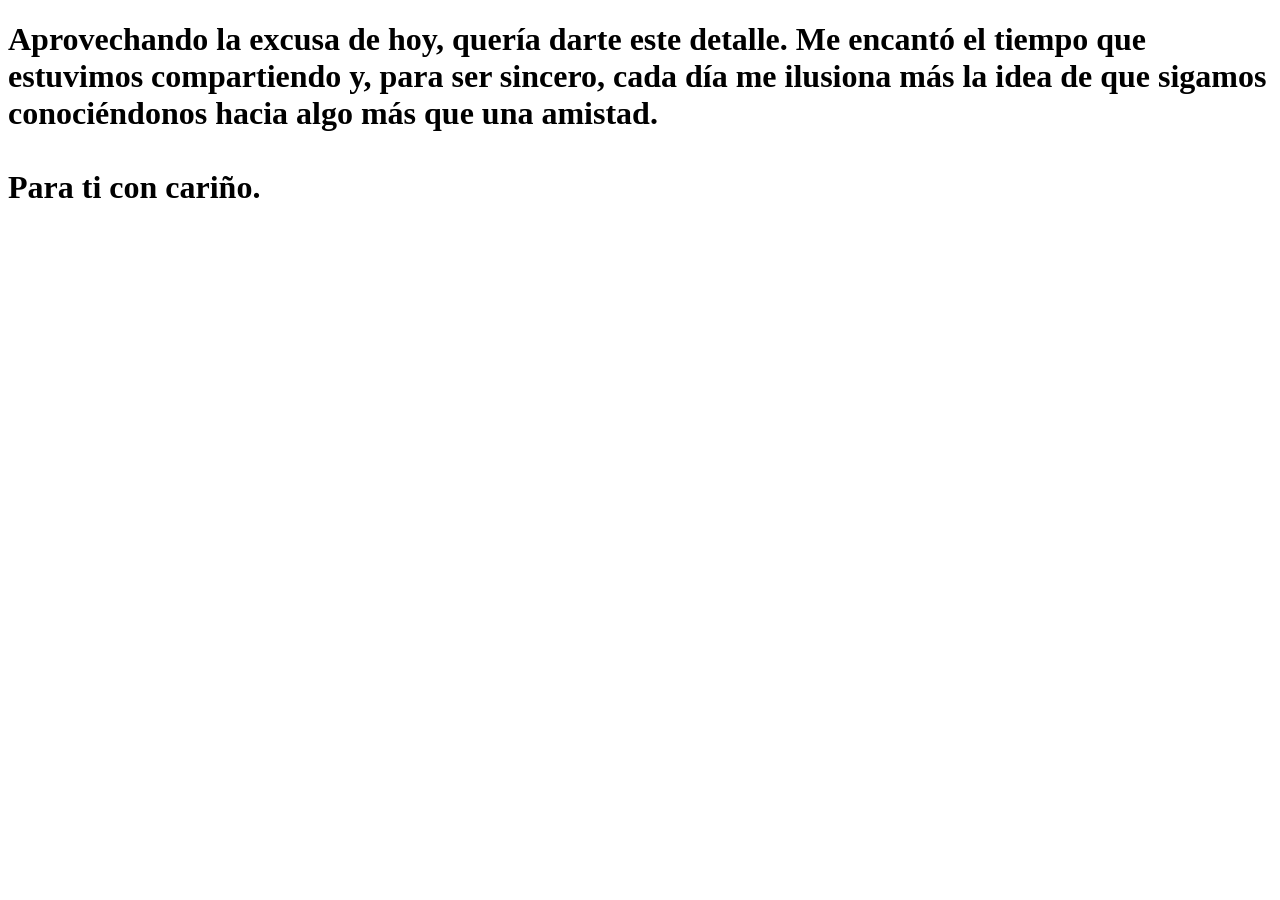
==== flower.html @ 273629bd "Add files via upload" ====
<!DOCTYPE html>
<html lang="es">
  <head>
    <meta charset="UTF-8" />
    <meta http-equiv="X-UA-Compatible" content="IE=edge" />
    <meta name="viewport" content="width=device-width, initial-scale=1.0" />
    <link rel="stylesheet" href="css/main.css" />
    <link rel="icon" href="img/flowers.png" type="image/x-icon" />
    <title>Flower</title>
  </head>
  <body class="container">
    <audio src="sound/Public - Make You Mine.mp3" autoplay></audio>
    <div id="lyrics">

    </div>
    <h1 class="titulo">Aprovechando la excusa de hoy, quería darte este detalle. Me encantó el tiempo que estuvimos  compartiendo y, para ser sincero, cada día me ilusiona más la idea de que sigamos conociéndonos hacia algo más que una amistad.<br> <br>
      Para ti con cariño.</h1>

    <div class="night"></div>
    <div class="flowers">
      <div class="flower flower--1">
        <div class="flower__leafs flower__leafs--1">
          <div class="flower__leaf flower__leaf--1"></div>
          <div class="flower__leaf flower__leaf--2"></div>
          <div class="flower__leaf flower__leaf--3"></div>
          <div class="flower__leaf flower__leaf--4"></div>
          <div class="flower__white-circle"></div>

          <div class="flower__light flower__light--1"></div>
          <div class="flower__light flower__light--2"></div>
          <div class="flower__light flower__light--3"></div>
          <div class="flower__light flower__light--4"></div>
          <div class="flower__light flower__light--5"></div>
          <div class="flower__light flower__light--6"></div>
          <div class="flower__light flower__light--7"></div>
          <div class="flower__light flower__light--8"></div>
        </div>
        <div class="flower__line">
          <div class="flower__line__leaf flower__line__leaf--1"></div>
          <div class="flower__line__leaf flower__line__leaf--2"></div>
          <div class="flower__line__leaf flower__line__leaf--3"></div>
          <div class="flower__line__leaf flower__line__leaf--4"></div>
          <div class="flower__line__leaf flower__line__leaf--5"></div>
          <div class="flower__line__leaf flower__line__leaf--6"></div>
        </div>
      </div>

      <div class="flower flower--2">
        <div class="flower__leafs flower__leafs--2">
          <div class="flower__leaf flower__leaf--1"></div>
          <div class="flower__leaf flower__leaf--2"></div>
          <div class="flower__leaf flower__leaf--3"></div>
          <div class="flower__leaf flower__leaf--4"></div>
          <div class="flower__white-circle"></div>

          <div class="flower__light flower__light--1"></div>
          <div class="flower__light flower__light--2"></div>
          <div class="flower__light flower__light--3"></div>
          <div class="flower__light flower__light--4"></div>
          <div class="flower__light flower__light--5"></div>
          <div class="flower__light flower__light--6"></div>
          <div class="flower__light flower__light--7"></div>
          <div class="flower__light flower__light--8"></div>
        </div>
        <div class="flower__line">
          <div class="flower__line__leaf flower__line__leaf--1"></div>
          <div class="flower__line__leaf flower__line__leaf--2"></div>
          <div class="flower__line__leaf flower__line__leaf--3"></div>
          <div class="flower__line__leaf flower__line__leaf--4"></div>
        </div>
      </div>

      <div class="flower flower--3">
        <div class="flower__leafs flower__leafs--3">
          <div class="flower__leaf flower__leaf--1"></div>
          <div class="flower__leaf flower__leaf--2"></div>
          <div class="flower__leaf flower__leaf--3"></div>
          <div class="flower__leaf flower__leaf--4"></div>
          <div class="flower__white-circle"></div>

          <div class="flower__light flower__light--1"></div>
          <div class="flower__light flower__light--2"></div>
          <div class="flower__light flower__light--3"></div>
          <div class="flower__light flower__light--4"></div>
          <div class="flower__light flower__light--5"></div>
          <div class="flower__light flower__light--6"></div>
          <div class="flower__light flower__light--7"></div>
          <div class="flower__light flower__light--8"></div>
        </div>
        <div class="flower__line">
          <div class="flower__line__leaf flower__line__leaf--1"></div>
          <div class="flower__line__leaf flower__line__leaf--2"></div>
          <div class="flower__line__leaf flower__line__leaf--3"></div>
          <div class="flower__line__leaf flower__line__leaf--4"></div>
        </div>
      </div>

      <div class="grow-ans" style="--d: 1.2s">
        <div class="flower__g-long">
          <div class="flower__g-long__top"></div>
          <div class="flower__g-long__bottom"></div>
        </div>
      </div>

      <div class="growing-grass">
        <div class="flower__grass flower__grass--1">
          <div class="flower__grass--top"></div>
          <div class="flower__grass--bottom"></div>
          <div class="flower__grass__leaf flower__grass__leaf--1"></div>
          <div class="flower__grass__leaf flower__grass__leaf--2"></div>
          <div class="flower__grass__leaf flower__grass__leaf--3"></div>
          <div class="flower__grass__leaf flower__grass__leaf--4"></div>
          <div class="flower__grass__leaf flower__grass__leaf--5"></div>
          <div class="flower__grass__leaf flower__grass__leaf--6"></div>
          <div class="flower__grass__leaf flower__grass__leaf--7"></div>
          <div class="flower__grass__leaf flower__grass__leaf--8"></div>
          <div class="flower__grass__overlay"></div>
        </div>
      </div>

      <div class="growing-grass">
        <div class="flower__grass flower__grass--2">
          <div class="flower__grass--top"></div>
          <div class="flower__grass--bottom"></div>
          <div class="flower__grass__leaf flower__grass__leaf--1"></div>
          <div class="flower__grass__leaf flower__grass__leaf--2"></div>
          <div class="flower__grass__leaf flower__grass__leaf--3"></div>
          <div class="flower__grass__leaf flower__grass__leaf--4"></div>
          <div class="flower__grass__leaf flower__grass__leaf--5"></div>
          <div class="flower__grass__leaf flower__grass__leaf--6"></div>
          <div class="flower__grass__leaf flower__grass__leaf--7"></div>
          <div class="flower__grass__leaf flower__grass__leaf--8"></div>
          <div class="flower__grass__overlay"></div>
        </div>
      </div>

      <div class="grow-ans" style="--d: 2.4s">
        <div class="flower__g-right flower__g-right--1">
          <div class="leaf"></div>
        </div>
      </div>

      <div class="grow-ans" style="--d: 2.8s">
        <div class="flower__g-right flower__g-right--2">
          <div class="leaf"></div>
        </div>
      </div>

      <div class="grow-ans" style="--d: 2.8s">
        <div class="flower__g-front">
          <div
            class="flower__g-front__leaf-wrapper flower__g-front__leaf-wrapper--1"
          >
            <div class="flower__g-front__leaf"></div>
          </div>
          <div
            class="flower__g-front__leaf-wrapper flower__g-front__leaf-wrapper--2"
          >
            <div class="flower__g-front__leaf"></div>
          </div>
          <div
            class="flower__g-front__leaf-wrapper flower__g-front__leaf-wrapper--3"
          >
            <div class="flower__g-front__leaf"></div>
          </div>
          <div
            class="flower__g-front__leaf-wrapper flower__g-front__leaf-wrapper--4"
          >
            <div class="flower__g-front__leaf"></div>
          </div>
          <div
            class="flower__g-front__leaf-wrapper flower__g-front__leaf-wrapper--5"
          >
            <div class="flower__g-front__leaf"></div>
          </div>
          <div
            class="flower__g-front__leaf-wrapper flower__g-front__leaf-wrapper--6"
          >
            <div class="flower__g-front__leaf"></div>
          </div>
          <div
            class="flower__g-front__leaf-wrapper flower__g-front__leaf-wrapper--7"
          >
            <div class="flower__g-front__leaf"></div>
          </div>
          <div
            class="flower__g-front__leaf-wrapper flower__g-front__leaf-wrapper--8"
          >
            <div class="flower__g-front__leaf"></div>
          </div>
          <div class="flower__g-front__line"></div>
        </div>
      </div>

      <div class="grow-ans" style="--d: 3.2s">
        <div class="flower__g-fr">
          <div class="leaf"></div>
          <div class="flower__g-fr__leaf flower__g-fr__leaf--1"></div>
          <div class="flower__g-fr__leaf flower__g-fr__leaf--2"></div>
          <div class="flower__g-fr__leaf flower__g-fr__leaf--3"></div>
          <div class="flower__g-fr__leaf flower__g-fr__leaf--4"></div>
          <div class="flower__g-fr__leaf flower__g-fr__leaf--5"></div>
          <div class="flower__g-fr__leaf flower__g-fr__leaf--6"></div>
          <div class="flower__g-fr__leaf flower__g-fr__leaf--7"></div>
          <div class="flower__g-fr__leaf flower__g-fr__leaf--8"></div>
        </div>
      </div>

      <div class="long-g long-g--0">
        <div class="grow-ans" style="--d: 3s">
          <div class="leaf leaf--0"></div>
        </div>
        <div class="grow-ans" style="--d: 2.2s">
          <div class="leaf leaf--1"></div>
        </div>
        <div class="grow-ans" style="--d: 3.4s">
          <div class="leaf leaf--2"></div>
        </div>
        <div class="grow-ans" style="--d: 3.6s">
          <div class="leaf leaf--3"></div>
        </div>
      </div>

      <div class="long-g long-g--1">
        <div class="grow-ans" style="--d: 3.6s">
          <div class="leaf leaf--0"></div>
        </div>
        <div class="grow-ans" style="--d: 3.8s">
          <div class="leaf leaf--1"></div>
        </div>
        <div class="grow-ans" style="--d: 4s">
          <div class="leaf leaf--2"></div>
        </div>
        <div class="grow-ans" style="--d: 4.2s">
          <div class="leaf leaf--3"></div>
        </div>
      </div>

      <div class="long-g long-g--2">
        <div class="grow-ans" style="--d: 4s">
          <div class="leaf leaf--0"></div>
        </div>
        <div class="grow-ans" style="--d: 4.2s">
          <div class="leaf leaf--1"></div>
        </div>
        <div class="grow-ans" style="--d: 4.4s">
          <div class="leaf leaf--2"></div>
        </div>
        <div class="grow-ans" style="--d: 4.6s">
          <div class="leaf leaf--3"></div>
        </div>
      </div>

      <div class="long-g long-g--3">
        <div class="grow-ans" style="--d: 4s">
          <div class="leaf leaf--0"></div>
        </div>
        <div class="grow-ans" style="--d: 4.2s">
          <div class="leaf leaf--1"></div>
        </div>
        <div class="grow-ans" style="--d: 3s">
          <div class="leaf leaf--2"></div>
        </div>
        <div class="grow-ans" style="--d: 3.6s">
          <div class="leaf leaf--3"></div>
        </div>
      </div>

      <div class="long-g long-g--4">
        <div class="grow-ans" style="--d: 4s">
          <div class="leaf leaf--0"></div>
        </div>
        <div class="grow-ans" style="--d: 4.2s">
          <div class="leaf leaf--1"></div>
        </div>
        <div class="grow-ans" style="--d: 3s">
          <div class="leaf leaf--2"></div>
        </div>
        <div class="grow-ans" style="--d: 3.6s">
          <div class="leaf leaf--3"></div>
        </div>
      </div>

      <div class="long-g long-g--5">
        <div class="grow-ans" style="--d: 4s">
          <div class="leaf leaf--0"></div>
        </div>
        <div class="grow-ans" style="--d: 4.2s">
          <div class="leaf leaf--1"></div>
        </div>
        <div class="grow-ans" style="--d: 3s">
          <div class="leaf leaf--2"></div>
        </div>
        <div class="grow-ans" style="--d: 3.6s">
          <div class="leaf leaf--3"></div>
        </div>
      </div>

      <div class="long-g long-g--6">
        <div class="grow-ans" style="--d: 4.2s">
          <div class="leaf leaf--0"></div>
        </div>
        <div class="grow-ans" style="--d: 4.4s">
          <div class="leaf leaf--1"></div>
        </div>
        <div class="grow-ans" style="--d: 4.6s">
          <div class="leaf leaf--2"></div>
        </div>
        <div class="grow-ans" style="--d: 4.8s">
          <div class="leaf leaf--3"></div>
        </div>
      </div>

      <div class="long-g long-g--7">
        <div class="grow-ans" style="--d: 3s">
          <div class="leaf leaf--0"></div>
        </div>
        <div class="grow-ans" style="--d: 3.2s">
          <div class="leaf leaf--1"></div>
        </div>
        <div class="grow-ans" style="--d: 3.5s">
          <div class="leaf leaf--2"></div>
        </div>
        <div class="grow-ans" style="--d: 3.6s">
          <div class="leaf leaf--3"></div>
        </div>
      </div>
    </div>
    <script src="anim.js"></script>
    <script src="main.js"></script>
  </body>
</html>
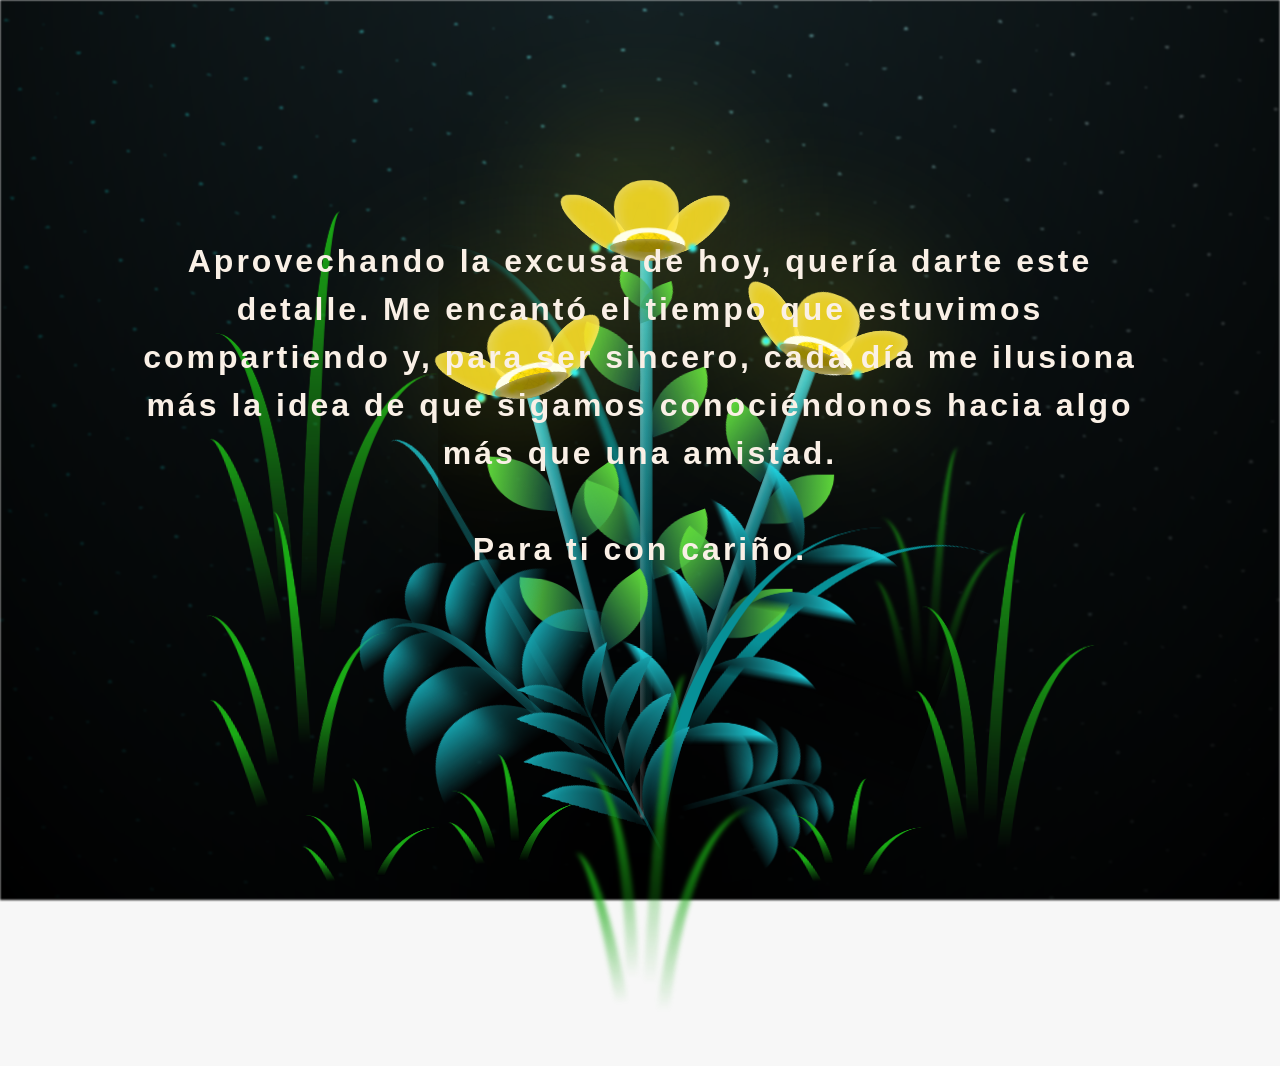
==== commit ae116da8: "Add files via upload" ====
--- a/flower.html
+++ b/flower.html
@@ -9,7 +9,7 @@
     <title>Flower</title>
   </head>
   <body class="container">
-    <audio src="sound/Public - Make You Mine.mp3" autoplay></audio>
+    <audio src="sound/Song.mp3" autoplay></audio>
     <div id="lyrics">
 
     </div>
--- a/css/main.css
+++ b/css/main.css
@@ -0,0 +1,1665 @@
+*,
+*::after,
+*::before {
+  padding: 0;
+  margin: 0;
+  box-sizing: border-box;
+}
+
+:root {
+  --dark-color: #000;
+}
+
+body {
+  display: flex;
+  align-items: flex-end;
+  justify-content: center;
+  min-height: 100vh;
+  background-color: var(--dark-color);
+  overflow: hidden;
+  perspective: 1000px;
+}
+
+#lyrics {
+  font-size: 28px;
+  font-family: "Franklin Gothic Medium", "Arial Narrow", Arial, sans-serif;
+  color: rgb(144, 20, 20);
+  position: absolute;
+  margin-bottom: 20%;
+  z-index: 1;
+  font-weight: bold;
+  letter-spacing: 4px;
+}
+@media only screen and (max-width: 600px) {
+  /* Estilos específicos para dispositivos con un ancho máximo de 600px */
+  #lyrics {
+      font-size: 14px; /* Reduce el tamaño del texto para dispositivos más pequeños */
+      margin-bottom: 530px;
+      letter-spacing: 3px;
+  }
+
+}
+.titulo {
+  position: absolute;
+  top: 45%;
+  left: 50%;
+  transform: translate(-50%, -50%);
+  z-index: 100;
+
+  width: 80%;
+  font-family: "Arial Narrow", Arial, sans-serif;
+  color: #FAF0E6;
+  font-weight: bold;
+  letter-spacing: 3px;
+  text-align: center;
+
+  opacity: 0;
+  animation: fadeIn 3s ease-in-out forwards;
+}
+@keyframes fadeIn {
+  from {
+    opacity: 0;
+  }
+  to {
+    opacity: 1;
+  }
+}
+
+.night {
+  z-index: -1;
+  position: absolute;
+  left: 50%;
+  top: 0;
+  transform: translateX(-50%);
+  width: 100%;
+  height: 100%;
+  filter: blur(0.1vmin);
+  background-image: radial-gradient(
+      ellipse at top,
+      transparent 0%,
+      var(--dark-color)
+    ),
+    radial-gradient(
+      ellipse at bottom,
+      var(--dark-color),
+      rgba(145, 233, 255, 0.2)
+    ),
+    repeating-linear-gradient(
+      220deg,
+      rgb(0, 0, 0) 0px,
+      rgb(0, 0, 0) 19px,
+      transparent 19px,
+      transparent 22px
+    ),
+    repeating-linear-gradient(
+      189deg,
+      rgb(0, 0, 0) 0px,
+      rgb(0, 0, 0) 19px,
+      transparent 19px,
+      transparent 22px
+    ),
+    repeating-linear-gradient(
+      148deg,
+      rgb(0, 0, 0) 0px,
+      rgb(0, 0, 0) 19px,
+      transparent 19px,
+      transparent 22px
+    ),
+    linear-gradient(90deg, rgb(0, 255, 250), rgb(240, 240, 240));
+}
+
+.flowers {
+  position: relative;
+  transform: scale(0.9);
+  /*margin-bottom: 100px;
+  */
+}
+
+@media only screen and (max-width: 600px) {
+  /* Estilos específicos para dispositivos con un ancho máximo de 600px */
+.flowers {
+      font-size: 14px;
+      margin-bottom: 35%;
+      letter-spacing: 3px;
+      transform: scale(1.0);
+}
+
+}
+
+.flower {
+  position: absolute;
+  bottom: 10vmin;
+  transform-origin: bottom center;
+  z-index: 10;
+  --fl-speed: 0.8s;
+}
+.flower--1 {
+  -webkit-animation: moving-flower-1 4s linear infinite;
+  animation: moving-flower-1 4s linear infinite;
+}
+.flower--1 .flower__line {
+  height: 70vmin;
+  -webkit-animation-delay: 0.3s;
+  animation-delay: 0.3s;
+}
+.flower--1 .flower__line__leaf--1 {
+  -webkit-animation: blooming-leaf-right var(--fl-speed) 1.6s backwards;
+  animation: blooming-leaf-right var(--fl-speed) 1.6s backwards;
+}
+.flower--1 .flower__line__leaf--2 {
+  -webkit-animation: blooming-leaf-right var(--fl-speed) 1.4s backwards;
+  animation: blooming-leaf-right var(--fl-speed) 1.4s backwards;
+}
+.flower--1 .flower__line__leaf--3 {
+  -webkit-animation: blooming-leaf-left var(--fl-speed) 1.2s backwards;
+  animation: blooming-leaf-left var(--fl-speed) 1.2s backwards;
+}
+.flower--1 .flower__line__leaf--4 {
+  -webkit-animation: blooming-leaf-left var(--fl-speed) 1s backwards;
+  animation: blooming-leaf-left var(--fl-speed) 1s backwards;
+}
+.flower--1 .flower__line__leaf--5 {
+  -webkit-animation: blooming-leaf-right var(--fl-speed) 1.8s backwards;
+  animation: blooming-leaf-right var(--fl-speed) 1.8s backwards;
+}
+.flower--1 .flower__line__leaf--6 {
+  -webkit-animation: blooming-leaf-left var(--fl-speed) 2s backwards;
+  animation: blooming-leaf-left var(--fl-speed) 2s backwards;
+}
+.flower--2 {
+  left: 50%;
+  transform: rotate(20deg);
+  -webkit-animation: moving-flower-2 4s linear infinite;
+  animation: moving-flower-2 4s linear infinite;
+}
+.flower--2 .flower__line {
+  height: 60vmin;
+  -webkit-animation-delay: 0.6s;
+  animation-delay: 0.6s;
+}
+.flower--2 .flower__line__leaf--1 {
+  -webkit-animation: blooming-leaf-right var(--fl-speed) 1.9s backwards;
+  animation: blooming-leaf-right var(--fl-speed) 1.9s backwards;
+}
+.flower--2 .flower__line__leaf--2 {
+  -webkit-animation: blooming-leaf-right var(--fl-speed) 1.7s backwards;
+  animation: blooming-leaf-right var(--fl-speed) 1.7s backwards;
+}
+.flower--2 .flower__line__leaf--3 {
+  -webkit-animation: blooming-leaf-left var(--fl-speed) 1.5s backwards;
+  animation: blooming-leaf-left var(--fl-speed) 1.5s backwards;
+}
+.flower--2 .flower__line__leaf--4 {
+  -webkit-animation: blooming-leaf-left var(--fl-speed) 1.3s backwards;
+  animation: blooming-leaf-left var(--fl-speed) 1.3s backwards;
+}
+.flower--3 {
+  left: 50%;
+  transform: rotate(-15deg);
+  -webkit-animation: moving-flower-3 4s linear infinite;
+  animation: moving-flower-3 4s linear infinite;
+}
+.flower--3 .flower__line {
+  -webkit-animation-delay: 0.9s;
+  animation-delay: 0.9s;
+}
+.flower--3 .flower__line__leaf--1 {
+  -webkit-animation: blooming-leaf-right var(--fl-speed) 2.5s backwards;
+  animation: blooming-leaf-right var(--fl-speed) 2.5s backwards;
+}
+.flower--3 .flower__line__leaf--2 {
+  -webkit-animation: blooming-leaf-right var(--fl-speed) 2.3s backwards;
+  animation: blooming-leaf-right var(--fl-speed) 2.3s backwards;
+}
+.flower--3 .flower__line__leaf--3 {
+  -webkit-animation: blooming-leaf-left var(--fl-speed) 2.1s backwards;
+  animation: blooming-leaf-left var(--fl-speed) 2.1s backwards;
+}
+.flower--3 .flower__line__leaf--4 {
+  -webkit-animation: blooming-leaf-left var(--fl-speed) 1.9s backwards;
+  animation: blooming-leaf-left var(--fl-speed) 1.9s backwards;
+}
+.flower__leafs {
+  position: relative;
+  -webkit-animation: blooming-flower 2s backwards;
+  animation: blooming-flower 2s backwards;
+}
+.flower__leafs--1 {
+  -webkit-animation-delay: 1.1s;
+  animation-delay: 1.1s;
+}
+.flower__leafs--2 {
+  -webkit-animation-delay: 1.4s;
+  animation-delay: 1.4s;
+}
+.flower__leafs--3 {
+  -webkit-animation-delay: 1.7s;
+  animation-delay: 1.7s;
+}
+.flower__leafs::after {
+  content: "";
+  position: absolute;
+  left: 0;
+  top: 0;
+  transform: translate(-50%, -100%);
+  width: 8vmin;
+  height: 8vmin;
+  background-color: #f9fd25;
+  /* background-color: #fd2525; */
+  filter: blur(10vmin);
+}
+.flower__leaf {
+  position: absolute;
+  bottom: 0;
+  left: 50%;
+  width: 8vmin;
+  height: 11vmin;
+  border-radius: 51% 49% 47% 53%/44% 45% 55% 69%;
+  background-color: #253bfd;
+  background-color: #fddd25;
+  transform-origin: bottom center;
+  opacity: 0.9;
+  box-shadow: inset 0 0 2vmin rgba(255, 255, 255, 0.5);
+}
+.flower__leaf--1 {
+  transform: translate(-10%, 1%) rotateY(40deg) rotateX(-50deg);
+}
+.flower__leaf--2 {
+  transform: translate(-50%, -4%) rotateX(40deg);
+}
+.flower__leaf--3 {
+  transform: translate(-90%, 0%) rotateY(45deg) rotateX(50deg);
+}
+.flower__leaf--4 {
+  width: 8vmin;
+  height: 8vmin;
+  transform-origin: bottom left;
+  border-radius: 4vmin 10vmin 4vmin 4vmin;
+  transform: translate(0%, 18%) rotateX(70deg) rotate(-43deg);
+  background-color: #7c6901;
+  z-index: 1;
+  opacity: 0.8;
+}
+.flower__white-circle {
+  position: absolute;
+  left: -3.5vmin;
+  top: -3vmin;
+  width: 9vmin;
+  height: 4vmin;
+  border-radius: 50%;
+  background-color: #fff;
+}
+.flower__white-circle::after {
+  content: "";
+  position: absolute;
+  left: 50%;
+  top: 45%;
+  transform: translate(-50%, -50%);
+  width: 60%;
+  height: 60%;
+  border-radius: inherit;
+  background-image: repeating-linear-gradient(
+      135deg,
+      rgba(0, 0, 0, 0.03) 0px,
+      rgba(0, 0, 0, 0.03) 1px,
+      transparent 1px,
+      transparent 12px
+    ),
+    repeating-linear-gradient(
+      45deg,
+      rgba(0, 0, 0, 0.03) 0px,
+      rgba(0, 0, 0, 0.03) 1px,
+      transparent 1px,
+      transparent 12px
+    ),
+    repeating-linear-gradient(
+      67.5deg,
+      rgba(0, 0, 0, 0.03) 0px,
+      rgba(0, 0, 0, 0.03) 1px,
+      transparent 1px,
+      transparent 12px
+    ),
+    repeating-linear-gradient(
+      135deg,
+      rgba(0, 0, 0, 0.03) 0px,
+      rgba(0, 0, 0, 0.03) 1px,
+      transparent 1px,
+      transparent 12px
+    ),
+    repeating-linear-gradient(
+      45deg,
+      rgba(0, 0, 0, 0.03) 0px,
+      rgba(0, 0, 0, 0.03) 1px,
+      transparent 1px,
+      transparent 12px
+    ),
+    repeating-linear-gradient(
+      112.5deg,
+      rgba(0, 0, 0, 0.03) 0px,
+      rgba(0, 0, 0, 0.03) 1px,
+      transparent 1px,
+      transparent 12px
+    ),
+    repeating-linear-gradient(
+      112.5deg,
+      rgba(0, 0, 0, 0.03) 0px,
+      rgba(0, 0, 0, 0.03) 1px,
+      transparent 1px,
+      transparent 12px
+    ),
+    repeating-linear-gradient(
+      45deg,
+      rgba(0, 0, 0, 0.03) 0px,
+      rgba(0, 0, 0, 0.03) 1px,
+      transparent 1px,
+      transparent 12px
+    ),
+    repeating-linear-gradient(
+      22.5deg,
+      rgba(0, 0, 0, 0.03) 0px,
+      rgba(0, 0, 0, 0.03) 1px,
+      transparent 1px,
+      transparent 12px
+    ),
+    repeating-linear-gradient(
+      45deg,
+      rgba(0, 0, 0, 0.03) 0px,
+      rgba(0, 0, 0, 0.03) 1px,
+      transparent 1px,
+      transparent 12px
+    ),
+    repeating-linear-gradient(
+      22.5deg,
+      rgba(0, 0, 0, 0.03) 0px,
+      rgba(0, 0, 0, 0.03) 1px,
+      transparent 1px,
+      transparent 12px
+    ),
+    repeating-linear-gradient(
+      135deg,
+      rgba(0, 0, 0, 0.03) 0px,
+      rgba(0, 0, 0, 0.03) 1px,
+      transparent 1px,
+      transparent 12px
+    ),
+    repeating-linear-gradient(
+      157.5deg,
+      rgba(0, 0, 0, 0.03) 0px,
+      rgba(0, 0, 0, 0.03) 1px,
+      transparent 1px,
+      transparent 12px
+    ),
+    repeating-linear-gradient(
+      67.5deg,
+      rgba(0, 0, 0, 0.03) 0px,
+      rgba(0, 0, 0, 0.03) 1px,
+      transparent 1px,
+      transparent 12px
+    ),
+    repeating-linear-gradient(
+      67.5deg,
+      rgba(0, 0, 0, 0.03) 0px,
+      rgba(0, 0, 0, 0.03) 1px,
+      transparent 1px,
+      transparent 12px
+    ),
+    linear-gradient(90deg, rgb(255, 235, 18), rgb(255, 206, 0));
+}
+.flower__line {
+  height: 55vmin;
+  width: 1.5vmin;
+  background-image: linear-gradient(
+      to left,
+      rgba(0, 0, 0, 0.2),
+      transparent,
+      rgba(255, 255, 255, 0.2)
+    ),
+    linear-gradient(to top, transparent 10%, #14757a, #39c6d6);
+  box-shadow: inset 0 0 2px rgba(0, 0, 0, 0.5);
+  -webkit-animation: grow-flower-tree 4s backwards;
+  animation: grow-flower-tree 4s backwards;
+}
+.flower__line__leaf {
+  --w: 7vmin;
+  --h: calc(var(--w) + 2vmin);
+  position: absolute;
+  top: 20%;
+  left: 90%;
+  width: var(--w);
+  height: var(--h);
+  border-top-right-radius: var(--h);
+  border-bottom-left-radius: var(--h);
+  background-image: linear-gradient(to top, rgba(20, 117, 122, 0.4), #5ed639);
+}
+.flower__line__leaf--1 {
+  transform: rotate(70deg) rotateY(30deg);
+}
+.flower__line__leaf--2 {
+  top: 45%;
+  transform: rotate(70deg) rotateY(30deg);
+}
+.flower__line__leaf--3,
+.flower__line__leaf--4,
+.flower__line__leaf--6 {
+  border-top-right-radius: 0;
+  border-bottom-left-radius: 0;
+  border-top-left-radius: var(--h);
+  border-bottom-right-radius: var(--h);
+  left: -460%;
+  top: 12%;
+  transform: rotate(-70deg) rotateY(30deg);
+}
+.flower__line__leaf--4 {
+  top: 40%;
+}
+.flower__line__leaf--5 {
+  top: 0;
+  transform-origin: left;
+  transform: rotate(70deg) rotateY(30deg) scale(0.6);
+}
+.flower__line__leaf--6 {
+  top: -2%;
+  left: -450%;
+  transform-origin: right;
+  transform: rotate(-70deg) rotateY(30deg) scale(0.6);
+}
+.flower__light {
+  position: absolute;
+  bottom: 0vmin;
+  width: 1vmin;
+  height: 1vmin;
+  background-color: rgb(255, 251, 0);
+  border-radius: 50%;
+  filter: blur(0.2vmin);
+  -webkit-animation: light-ans 4s linear infinite backwards;
+  animation: light-ans 4s linear infinite backwards;
+}
+.flower__light:nth-child(odd) {
+  background-color: #23f0ff;
+}
+.flower__light--1 {
+  left: -2vmin;
+  -webkit-animation-delay: 1s;
+  animation-delay: 1s;
+}
+.flower__light--2 {
+  left: 3vmin;
+  -webkit-animation-delay: 0.5s;
+  animation-delay: 0.5s;
+}
+.flower__light--3 {
+  left: -6vmin;
+  -webkit-animation-delay: 0.3s;
+  animation-delay: 0.3s;
+}
+.flower__light--4 {
+  left: 6vmin;
+  -webkit-animation-delay: 0.9s;
+  animation-delay: 0.9s;
+}
+.flower__light--5 {
+  left: -1vmin;
+  -webkit-animation-delay: 1.5s;
+  animation-delay: 1.5s;
+}
+.flower__light--6 {
+  left: -4vmin;
+  -webkit-animation-delay: 3s;
+  animation-delay: 3s;
+}
+.flower__light--7 {
+  left: 3vmin;
+  -webkit-animation-delay: 2s;
+  animation-delay: 2s;
+}
+.flower__light--8 {
+  left: -6vmin;
+  -webkit-animation-delay: 3.5s;
+  animation-delay: 3.5s;
+}
+.flower__grass {
+  --c: #159faa;
+  --line-w: 1.5vmin;
+  position: absolute;
+  bottom: 12vmin;
+  left: -7vmin;
+  display: flex;
+  flex-direction: column;
+  align-items: flex-end;
+  z-index: 20;
+  transform-origin: bottom center;
+  transform: rotate(-48deg) rotateY(40deg);
+}
+.flower__grass--1 {
+  -webkit-animation: moving-grass 2s linear infinite;
+  animation: moving-grass 2s linear infinite;
+}
+.flower__grass--2 {
+  left: 2vmin;
+  bottom: 10vmin;
+  transform: scale(0.5) rotate(75deg) rotateX(10deg) rotateY(-200deg);
+  opacity: 0.8;
+  z-index: 0;
+  -webkit-animation: moving-grass--2 1.5s linear infinite;
+  animation: moving-grass--2 1.5s linear infinite;
+}
+.flower__grass--top {
+  width: 7vmin;
+  height: 10vmin;
+  border-top-right-radius: 100%;
+  border-right: var(--line-w) solid var(--c);
+  transform-origin: bottom center;
+  transform: rotate(-2deg);
+}
+.flower__grass--bottom {
+  margin-top: -2px;
+  width: var(--line-w);
+  height: 25vmin;
+  background-image: linear-gradient(to top, transparent, var(--c));
+}
+.flower__grass__leaf {
+  --size: 10vmin;
+  position: absolute;
+  width: calc(var(--size) * 2.1);
+  height: var(--size);
+  border-top-left-radius: var(--size);
+  border-top-right-radius: var(--size);
+  background-image: linear-gradient(
+    to top,
+    transparent,
+    transparent 30%,
+    var(--c)
+  );
+  z-index: 100;
+}
+.flower__grass__leaf--1 {
+  top: -6%;
+  left: 30%;
+  --size: 6vmin;
+  transform: rotate(-20deg);
+  -webkit-animation: growing-grass-ans--1 2s 2.6s backwards;
+  animation: growing-grass-ans--1 2s 2.6s backwards;
+}
+@-webkit-keyframes growing-grass-ans--1 {
+  0% {
+    transform-origin: bottom left;
+    transform: rotate(-20deg) scale(0);
+  }
+}
+@keyframes growing-grass-ans--1 {
+  0% {
+    transform-origin: bottom left;
+    transform: rotate(-20deg) scale(0);
+  }
+}
+.flower__grass__leaf--2 {
+  top: -5%;
+  left: -110%;
+  --size: 6vmin;
+  transform: rotate(10deg);
+  -webkit-animation: growing-grass-ans--2 2s 2.4s linear backwards;
+  animation: growing-grass-ans--2 2s 2.4s linear backwards;
+}
+@-webkit-keyframes growing-grass-ans--2 {
+  0% {
+    transform-origin: bottom right;
+    transform: rotate(10deg) scale(0);
+  }
+}
+@keyframes growing-grass-ans--2 {
+  0% {
+    transform-origin: bottom right;
+    transform: rotate(10deg) scale(0);
+  }
+}
+.flower__grass__leaf--3 {
+  top: 5%;
+  left: 60%;
+  --size: 8vmin;
+  transform: rotate(-18deg) rotateX(-20deg);
+  -webkit-animation: growing-grass-ans--3 2s 2.2s linear backwards;
+  animation: growing-grass-ans--3 2s 2.2s linear backwards;
+}
+@-webkit-keyframes growing-grass-ans--3 {
+  0% {
+    transform-origin: bottom left;
+    transform: rotate(-18deg) rotateX(-20deg) scale(0);
+  }
+}
+@keyframes growing-grass-ans--3 {
+  0% {
+    transform-origin: bottom left;
+    transform: rotate(-18deg) rotateX(-20deg) scale(0);
+  }
+}
+.flower__grass__leaf--4 {
+  top: 6%;
+  left: -135%;
+  --size: 8vmin;
+  transform: rotate(2deg);
+  -webkit-animation: growing-grass-ans--4 2s 2s linear backwards;
+  animation: growing-grass-ans--4 2s 2s linear backwards;
+}
+@-webkit-keyframes growing-grass-ans--4 {
+  0% {
+    transform-origin: bottom right;
+    transform: rotate(2deg) scale(0);
+  }
+}
+@keyframes growing-grass-ans--4 {
+  0% {
+    transform-origin: bottom right;
+    transform: rotate(2deg) scale(0);
+  }
+}
+.flower__grass__leaf--5 {
+  top: 20%;
+  left: 60%;
+  --size: 10vmin;
+  transform: rotate(-24deg) rotateX(-20deg);
+  -webkit-animation: growing-grass-ans--5 2s 1.8s linear backwards;
+  animation: growing-grass-ans--5 2s 1.8s linear backwards;
+}
+@-webkit-keyframes growing-grass-ans--5 {
+  0% {
+    transform-origin: bottom left;
+    transform: rotate(-24deg) rotateX(-20deg) scale(0);
+  }
+}
+@keyframes growing-grass-ans--5 {
+  0% {
+    transform-origin: bottom left;
+    transform: rotate(-24deg) rotateX(-20deg) scale(0);
+  }
+}
+.flower__grass__leaf--6 {
+  top: 22%;
+  left: -180%;
+  --size: 10vmin;
+  transform: rotate(10deg);
+  -webkit-animation: growing-grass-ans--6 2s 1.6s linear backwards;
+  animation: growing-grass-ans--6 2s 1.6s linear backwards;
+}
+@-webkit-keyframes growing-grass-ans--6 {
+  0% {
+    transform-origin: bottom right;
+    transform: rotate(10deg) scale(0);
+  }
+}
+@keyframes growing-grass-ans--6 {
+  0% {
+    transform-origin: bottom right;
+    transform: rotate(10deg) scale(0);
+  }
+}
+.flower__grass__leaf--7 {
+  top: 39%;
+  left: 70%;
+  --size: 10vmin;
+  transform: rotate(-10deg);
+  -webkit-animation: growing-grass-ans--7 2s 1.4s linear backwards;
+  animation: growing-grass-ans--7 2s 1.4s linear backwards;
+}
+@-webkit-keyframes growing-grass-ans--7 {
+  0% {
+    transform-origin: bottom left;
+    transform: rotate(-10deg) scale(0);
+  }
+}
+@keyframes growing-grass-ans--7 {
+  0% {
+    transform-origin: bottom left;
+    transform: rotate(-10deg) scale(0);
+  }
+}
+.flower__grass__leaf--8 {
+  top: 40%;
+  left: -215%;
+  --size: 11vmin;
+  transform: rotate(10deg);
+  -webkit-animation: growing-grass-ans--8 2s 1.2s linear backwards;
+  animation: growing-grass-ans--8 2s 1.2s linear backwards;
+}
+@-webkit-keyframes growing-grass-ans--8 {
+  0% {
+    transform-origin: bottom right;
+    transform: rotate(10deg) scale(0);
+  }
+}
+@keyframes growing-grass-ans--8 {
+  0% {
+    transform-origin: bottom right;
+    transform: rotate(10deg) scale(0);
+  }
+}
+.flower__grass__overlay {
+  position: absolute;
+  top: -10%;
+  right: 0%;
+  width: 100%;
+  height: 100%;
+  background-color: rgba(0, 0, 0, 0.6);
+  filter: blur(1.5vmin);
+  z-index: 100;
+}
+.flower__g-long {
+  --w: 2vmin;
+  --h: 6vmin;
+  --c: #159faa;
+  position: absolute;
+  bottom: 10vmin;
+  left: -3vmin;
+  transform-origin: bottom center;
+  transform: rotate(-30deg) rotateY(-20deg);
+  display: flex;
+  flex-direction: column;
+  align-items: flex-end;
+  -webkit-animation: flower-g-long-ans 3s linear infinite;
+  animation: flower-g-long-ans 3s linear infinite;
+}
+@-webkit-keyframes flower-g-long-ans {
+  0%,
+  100% {
+    transform: rotate(-30deg) rotateY(-20deg);
+  }
+  50% {
+    transform: rotate(-32deg) rotateY(-20deg);
+  }
+}
+@keyframes flower-g-long-ans {
+  0%,
+  100% {
+    transform: rotate(-30deg) rotateY(-20deg);
+  }
+  50% {
+    transform: rotate(-32deg) rotateY(-20deg);
+  }
+}
+.flower__g-long__top {
+  top: calc(var(--h) * -1);
+  width: calc(var(--w) + 1vmin);
+  height: var(--h);
+  border-top-right-radius: 100%;
+  border-right: 0.7vmin solid var(--c);
+  transform: translate(-0.7vmin, 1vmin);
+}
+.flower__g-long__bottom {
+  width: var(--w);
+  height: 50vmin;
+  transform-origin: bottom center;
+  background-image: linear-gradient(to top, transparent 30%, var(--c));
+  box-shadow: inset 0 0 2px rgba(0, 0, 0, 0.5);
+  -webkit-clip-path: polygon(35% 0, 65% 1%, 100% 100%, 0% 100%);
+  clip-path: polygon(35% 0, 65% 1%, 100% 100%, 0% 100%);
+}
+.flower__g-right {
+  position: absolute;
+  bottom: 6vmin;
+  left: -2vmin;
+  transform-origin: bottom left;
+  transform: rotate(20deg);
+}
+.flower__g-right .leaf {
+  width: 30vmin;
+  height: 50vmin;
+  border-top-left-radius: 100%;
+  border-left: 2vmin solid #079097;
+  background-image: linear-gradient(
+    to bottom,
+    transparent,
+    var(--dark-color) 60%
+  );
+  -webkit-mask-image: linear-gradient(to top, transparent 30%, #079097 60%);
+}
+.flower__g-right--1 {
+  -webkit-animation: flower-g-right-ans 2.5s linear infinite;
+  animation: flower-g-right-ans 2.5s linear infinite;
+}
+.flower__g-right--2 {
+  left: 5vmin;
+  transform: rotateY(-180deg);
+  -webkit-animation: flower-g-right-ans--2 3s linear infinite;
+  animation: flower-g-right-ans--2 3s linear infinite;
+}
+.flower__g-right--2 .leaf {
+  height: 75vmin;
+  filter: blur(0.3vmin);
+  opacity: 0.8;
+}
+@-webkit-keyframes flower-g-right-ans {
+  0%,
+  100% {
+    transform: rotate(20deg);
+  }
+  50% {
+    transform: rotate(24deg) rotateX(-20deg);
+  }
+}
+@keyframes flower-g-right-ans {
+  0%,
+  100% {
+    transform: rotate(20deg);
+  }
+  50% {
+    transform: rotate(24deg) rotateX(-20deg);
+  }
+}
+@-webkit-keyframes flower-g-right-ans--2 {
+  0%,
+  100% {
+    transform: rotateY(-180deg) rotate(0deg) rotateX(-20deg);
+  }
+  50% {
+    transform: rotateY(-180deg) rotate(6deg) rotateX(-20deg);
+  }
+}
+@keyframes flower-g-right-ans--2 {
+  0%,
+  100% {
+    transform: rotateY(-180deg) rotate(0deg) rotateX(-20deg);
+  }
+  50% {
+    transform: rotateY(-180deg) rotate(6deg) rotateX(-20deg);
+  }
+}
+.flower__g-front {
+  position: absolute;
+  bottom: 6vmin;
+  left: 2.5vmin;
+  z-index: 100;
+  transform-origin: bottom center;
+  transform: rotate(-28deg) rotateY(30deg) scale(1.04);
+  -webkit-animation: flower__g-front-ans 2s linear infinite;
+  animation: flower__g-front-ans 2s linear infinite;
+}
+@-webkit-keyframes flower__g-front-ans {
+  0%,
+  100% {
+    transform: rotate(-28deg) rotateY(30deg) scale(1.04);
+  }
+  50% {
+    transform: rotate(-35deg) rotateY(40deg) scale(1.04);
+  }
+}
+@keyframes flower__g-front-ans {
+  0%,
+  100% {
+    transform: rotate(-28deg) rotateY(30deg) scale(1.04);
+  }
+  50% {
+    transform: rotate(-35deg) rotateY(40deg) scale(1.04);
+  }
+}
+.flower__g-front__line {
+  width: 0.3vmin;
+  height: 20vmin;
+  background-image: linear-gradient(
+    to top,
+    transparent,
+    #079097,
+    transparent 100%
+  );
+  position: relative;
+}
+.flower__g-front__leaf-wrapper {
+  position: absolute;
+  top: 0;
+  left: 0;
+  transform-origin: bottom left;
+  transform: rotate(10deg);
+}
+.flower__g-front__leaf-wrapper:nth-child(even) {
+  left: 0vmin;
+  transform: rotateY(-180deg) rotate(5deg);
+  -webkit-animation: flower__g-front__leaf-left-ans 1s ease-in backwards;
+  animation: flower__g-front__leaf-left-ans 1s ease-in backwards;
+}
+.flower__g-front__leaf-wrapper:nth-child(odd) {
+  -webkit-animation: flower__g-front__leaf-ans 1s ease-in backwards;
+  animation: flower__g-front__leaf-ans 1s ease-in backwards;
+}
+.flower__g-front__leaf-wrapper--1 {
+  top: -8vmin;
+  transform: scale(0.7);
+  -webkit-animation: flower__g-front__leaf-ans 1s 5.5s ease-in backwards !important;
+  animation: flower__g-front__leaf-ans 1s 5.5s ease-in backwards !important;
+}
+.flower__g-front__leaf-wrapper--2 {
+  top: -8vmin;
+  transform: rotateY(-180deg) scale(0.7) !important;
+  -webkit-animation: flower__g-front__leaf-left-ans-2 1s 4.6s ease-in backwards !important;
+  animation: flower__g-front__leaf-left-ans-2 1s 4.6s ease-in backwards !important;
+}
+.flower__g-front__leaf-wrapper--3 {
+  top: -3vmin;
+  -webkit-animation: flower__g-front__leaf-ans 1s 4.6s ease-in backwards;
+  animation: flower__g-front__leaf-ans 1s 4.6s ease-in backwards;
+}
+.flower__g-front__leaf-wrapper--4 {
+  top: -3vmin;
+  transform: rotateY(-180deg) scale(0.9) !important;
+  -webkit-animation: flower__g-front__leaf-left-ans-2 1s 4.6s ease-in backwards !important;
+  animation: flower__g-front__leaf-left-ans-2 1s 4.6s ease-in backwards !important;
+}
+@-webkit-keyframes flower__g-front__leaf-left-ans-2 {
+  0% {
+    transform: rotateY(-180deg) scale(0);
+  }
+}
+@keyframes flower__g-front__leaf-left-ans-2 {
+  0% {
+    transform: rotateY(-180deg) scale(0);
+  }
+}
+.flower__g-front__leaf-wrapper--5,
+.flower__g-front__leaf-wrapper--6 {
+  top: 2vmin;
+}
+.flower__g-front__leaf-wrapper--7,
+.flower__g-front__leaf-wrapper--8 {
+  top: 6.5vmin;
+}
+.flower__g-front__leaf-wrapper--2 {
+  -webkit-animation-delay: 5.2s !important;
+  animation-delay: 5.2s !important;
+}
+.flower__g-front__leaf-wrapper--3 {
+  -webkit-animation-delay: 4.9s !important;
+  animation-delay: 4.9s !important;
+}
+.flower__g-front__leaf-wrapper--5 {
+  -webkit-animation-delay: 4.3s !important;
+  animation-delay: 4.3s !important;
+}
+.flower__g-front__leaf-wrapper--6 {
+  -webkit-animation-delay: 4.1s !important;
+  animation-delay: 4.1s !important;
+}
+.flower__g-front__leaf-wrapper--7 {
+  -webkit-animation-delay: 3.8s !important;
+  animation-delay: 3.8s !important;
+}
+.flower__g-front__leaf-wrapper--8 {
+  -webkit-animation-delay: 3.5s !important;
+  animation-delay: 3.5s !important;
+}
+@-webkit-keyframes flower__g-front__leaf-ans {
+  0% {
+    transform: rotate(10deg) scale(0);
+  }
+}
+@keyframes flower__g-front__leaf-ans {
+  0% {
+    transform: rotate(10deg) scale(0);
+  }
+}
+@-webkit-keyframes flower__g-front__leaf-left-ans {
+  0% {
+    transform: rotateY(-180deg) rotate(5deg) scale(0);
+  }
+}
+@keyframes flower__g-front__leaf-left-ans {
+  0% {
+    transform: rotateY(-180deg) rotate(5deg) scale(0);
+  }
+}
+.flower__g-front__leaf {
+  width: 10vmin;
+  height: 10vmin;
+  border-radius: 100% 0% 0% 100%/100% 100% 0% 0%;
+  box-shadow: inset 0 2px 1vmin hsla(184deg, 97%, 58%, 0.2);
+  background-image: linear-gradient(
+      to bottom left,
+      transparent,
+      var(--dark-color)
+    ),
+    linear-gradient(to bottom right, #159faa 50%, transparent 50%, transparent);
+  -webkit-mask-image: linear-gradient(
+    to bottom right,
+    #159faa 50%,
+    transparent 50%,
+    transparent
+  );
+  mask-image: linear-gradient(
+    to bottom right,
+    #159faa 50%,
+    transparent 50%,
+    transparent
+  );
+}
+.flower__g-fr {
+  position: absolute;
+  bottom: -4vmin;
+  left: vmin;
+  transform-origin: bottom left;
+  z-index: 10;
+  -webkit-animation: flower__g-fr-ans 2s linear infinite;
+  animation: flower__g-fr-ans 2s linear infinite;
+}
+@-webkit-keyframes flower__g-fr-ans {
+  0%,
+  100% {
+    transform: rotate(2deg);
+  }
+  50% {
+    transform: rotate(4deg);
+  }
+}
+@keyframes flower__g-fr-ans {
+  0%,
+  100% {
+    transform: rotate(2deg);
+  }
+  50% {
+    transform: rotate(4deg);
+  }
+}
+.flower__g-fr .leaf {
+  width: 30vmin;
+  height: 50vmin;
+  border-top-left-radius: 100%;
+  border-left: 2vmin solid #079097;
+  -webkit-mask-image: linear-gradient(to top, transparent 25%, #079097 50%);
+  position: relative;
+  z-index: 1;
+}
+.flower__g-fr__leaf {
+  position: absolute;
+  top: 0;
+  left: 0;
+  width: 10vmin;
+  height: 10vmin;
+  border-radius: 100% 0% 0% 100%/100% 100% 0% 0%;
+  box-shadow: inset 0 2px 1vmin hsla(184deg, 97%, 58%, 0.2);
+  background-image: linear-gradient(
+      to bottom left,
+      transparent,
+      var(--dark-color) 98%
+    ),
+    linear-gradient(to bottom right, #23f0ff 45%, transparent 50%, transparent);
+  -webkit-mask-image: linear-gradient(
+    135deg,
+    #159faa 40%,
+    transparent 50%,
+    transparent
+  );
+}
+.flower__g-fr__leaf--1 {
+  left: 20vmin;
+  transform: rotate(45deg);
+  -webkit-animation: flower__g-fr-leaft-ans-1 0.5s 5.2s linear backwards;
+  animation: flower__g-fr-leaft-ans-1 0.5s 5.2s linear backwards;
+}
+@-webkit-keyframes flower__g-fr-leaft-ans-1 {
+  0% {
+    transform-origin: left;
+    transform: rotate(45deg) scale(0);
+  }
+}
+@keyframes flower__g-fr-leaft-ans-1 {
+  0% {
+    transform-origin: left;
+    transform: rotate(45deg) scale(0);
+  }
+}
+.flower__g-fr__leaf--2 {
+  left: 12vmin;
+  top: -7vmin;
+  transform: rotate(25deg) rotateY(-180deg);
+  -webkit-animation: flower__g-fr-leaft-ans-6 0.5s 5s linear backwards;
+  animation: flower__g-fr-leaft-ans-6 0.5s 5s linear backwards;
+}
+.flower__g-fr__leaf--3 {
+  left: 15vmin;
+  top: 6vmin;
+  transform: rotate(55deg);
+  -webkit-animation: flower__g-fr-leaft-ans-5 0.5s 4.8s linear backwards;
+  animation: flower__g-fr-leaft-ans-5 0.5s 4.8s linear backwards;
+}
+.flower__g-fr__leaf--4 {
+  left: 6vmin;
+  top: -2vmin;
+  transform: rotate(25deg) rotateY(-180deg);
+  -webkit-animation: flower__g-fr-leaft-ans-6 0.5s 4.6s linear backwards;
+  animation: flower__g-fr-leaft-ans-6 0.5s 4.6s linear backwards;
+}
+.flower__g-fr__leaf--5 {
+  left: 10vmin;
+  top: 14vmin;
+  transform: rotate(55deg);
+  -webkit-animation: flower__g-fr-leaft-ans-5 0.5s 4.4s linear backwards;
+  animation: flower__g-fr-leaft-ans-5 0.5s 4.4s linear backwards;
+}
+@-webkit-keyframes flower__g-fr-leaft-ans-5 {
+  0% {
+    transform-origin: left;
+    transform: rotate(55deg) scale(0);
+  }
+}
+@keyframes flower__g-fr-leaft-ans-5 {
+  0% {
+    transform-origin: left;
+    transform: rotate(55deg) scale(0);
+  }
+}
+.flower__g-fr__leaf--6 {
+  left: 0vmin;
+  top: 6vmin;
+  transform: rotate(25deg) rotateY(-180deg);
+  -webkit-animation: flower__g-fr-leaft-ans-6 0.5s 4.2s linear backwards;
+  animation: flower__g-fr-leaft-ans-6 0.5s 4.2s linear backwards;
+}
+@-webkit-keyframes flower__g-fr-leaft-ans-6 {
+  0% {
+    transform-origin: right;
+    transform: rotate(25deg) rotateY(-180deg) scale(0);
+  }
+}
+@keyframes flower__g-fr-leaft-ans-6 {
+  0% {
+    transform-origin: right;
+    transform: rotate(25deg) rotateY(-180deg) scale(0);
+  }
+}
+.flower__g-fr__leaf--7 {
+  left: 5vmin;
+  top: 22vmin;
+  transform: rotate(45deg);
+  -webkit-animation: flower__g-fr-leaft-ans-7 0.5s 4s linear backwards;
+  animation: flower__g-fr-leaft-ans-7 0.5s 4s linear backwards;
+}
+@-webkit-keyframes flower__g-fr-leaft-ans-7 {
+  0% {
+    transform-origin: left;
+    transform: rotate(45deg) scale(0);
+  }
+}
+@keyframes flower__g-fr-leaft-ans-7 {
+  0% {
+    transform-origin: left;
+    transform: rotate(45deg) scale(0);
+  }
+}
+.flower__g-fr__leaf--8 {
+  left: -4vmin;
+  top: 15vmin;
+  transform: rotate(15deg) rotateY(-180deg);
+  -webkit-animation: flower__g-fr-leaft-ans-8 0.5s 3.8s linear backwards;
+  animation: flower__g-fr-leaft-ans-8 0.5s 3.8s linear backwards;
+}
+@-webkit-keyframes flower__g-fr-leaft-ans-8 {
+  0% {
+    transform-origin: right;
+    transform: rotate(15deg) rotateY(-180deg) scale(0);
+  }
+}
+@keyframes flower__g-fr-leaft-ans-8 {
+  0% {
+    transform-origin: right;
+    transform: rotate(15deg) rotateY(-180deg) scale(0);
+  }
+}
+
+.long-g {
+  position: absolute;
+  bottom: 25vmin;
+  left: -42vmin;
+  transform-origin: bottom left;
+}
+.long-g--1 {
+  bottom: 0vmin;
+  transform: scale(0.8) rotate(-5deg);
+}
+.long-g--1 .leaf {
+  -webkit-mask-image: linear-gradient(
+    to top,
+    transparent 40%,
+    #079097 80%
+  ) !important;
+}
+.long-g--1 .leaf--1 {
+  --w: 5vmin;
+  --h: 60vmin;
+  left: -2vmin;
+  transform: rotate(3deg) rotateY(-180deg);
+}
+.long-g--2,
+.long-g--3 {
+  bottom: -3vmin;
+  left: -35vmin;
+  transform-origin: center;
+  transform: scale(0.6) rotateX(60deg);
+}
+.long-g--2 .leaf,
+.long-g--3 .leaf {
+  -webkit-mask-image: linear-gradient(
+    to top,
+    transparent 50%,
+    #079097 80%
+  ) !important;
+}
+.long-g--2 .leaf--1,
+.long-g--3 .leaf--1 {
+  left: -1vmin;
+  transform: rotateY(-180deg);
+}
+.long-g--3 {
+  left: -17vmin;
+  bottom: 0vmin;
+}
+.long-g--3 .leaf {
+  -webkit-mask-image: linear-gradient(
+    to top,
+    transparent 40%,
+    #079097 80%
+  ) !important;
+}
+.long-g--4 {
+  left: 25vmin;
+  bottom: -3vmin;
+  transform-origin: center;
+  transform: scale(0.6) rotateX(60deg);
+}
+.long-g--4 .leaf {
+  -webkit-mask-image: linear-gradient(
+    to top,
+    transparent 50%,
+    #079097 80%
+  ) !important;
+}
+.long-g--5 {
+  left: 42vmin;
+  bottom: 0vmin;
+  transform: scale(0.8) rotate(2deg);
+}
+.long-g--6 {
+  left: 0vmin;
+  bottom: -20vmin;
+  z-index: 100;
+  filter: blur(0.3vmin);
+  transform: scale(0.8) rotate(2deg);
+}
+.long-g--7 {
+  left: 35vmin;
+  bottom: 20vmin;
+  z-index: -1;
+  filter: blur(0.3vmin);
+  transform: scale(0.6) rotate(2deg);
+  opacity: 0.7;
+}
+.long-g .leaf {
+  --w: 15vmin;
+  --h: 40vmin;
+  --c: #1aaa15;
+  position: absolute;
+  bottom: 0;
+  width: var(--w);
+  height: var(--h);
+  border-top-left-radius: 100%;
+  border-left: 2vmin solid var(--c);
+  -webkit-mask-image: linear-gradient(
+    to top,
+    transparent 20%,
+    var(--dark-color)
+  );
+  transform-origin: bottom center;
+}
+.long-g .leaf--0 {
+  left: 2vmin;
+  -webkit-animation: leaf-ans-1 4s linear infinite;
+  animation: leaf-ans-1 4s linear infinite;
+}
+.long-g .leaf--1 {
+  --w: 5vmin;
+  --h: 60vmin;
+  -webkit-animation: leaf-ans-1 4s linear infinite;
+  animation: leaf-ans-1 4s linear infinite;
+}
+.long-g .leaf--2 {
+  --w: 10vmin;
+  --h: 40vmin;
+  left: -0.5vmin;
+  bottom: 5vmin;
+  transform-origin: bottom left;
+  transform: rotateY(-180deg);
+  -webkit-animation: leaf-ans-2 3s linear infinite;
+  animation: leaf-ans-2 3s linear infinite;
+}
+.long-g .leaf--3 {
+  --w: 5vmin;
+  --h: 30vmin;
+  left: -1vmin;
+  bottom: 3.2vmin;
+  transform-origin: bottom left;
+  transform: rotate(-10deg) rotateY(-180deg);
+  -webkit-animation: leaf-ans-3 3s linear infinite;
+  animation: leaf-ans-3 3s linear infinite;
+}
+
+@-webkit-keyframes leaf-ans-1 {
+  0%,
+  100% {
+    transform: rotate(-5deg) scale(1);
+  }
+  50% {
+    transform: rotate(5deg) scale(1.1);
+  }
+}
+
+@keyframes leaf-ans-1 {
+  0%,
+  100% {
+    transform: rotate(-5deg) scale(1);
+  }
+  50% {
+    transform: rotate(5deg) scale(1.1);
+  }
+}
+@-webkit-keyframes leaf-ans-2 {
+  0%,
+  100% {
+    transform: rotateY(-180deg) rotate(5deg);
+  }
+  50% {
+    transform: rotateY(-180deg) rotate(0deg) scale(1.1);
+  }
+}
+@keyframes leaf-ans-2 {
+  0%,
+  100% {
+    transform: rotateY(-180deg) rotate(5deg);
+  }
+  50% {
+    transform: rotateY(-180deg) rotate(0deg) scale(1.1);
+  }
+}
+@-webkit-keyframes leaf-ans-3 {
+  0%,
+  100% {
+    transform: rotate(-10deg) rotateY(-180deg);
+  }
+  50% {
+    transform: rotate(-20deg) rotateY(-180deg);
+  }
+}
+@keyframes leaf-ans-3 {
+  0%,
+  100% {
+    transform: rotate(-10deg) rotateY(-180deg);
+  }
+  50% {
+    transform: rotate(-20deg) rotateY(-180deg);
+  }
+}
+.grow-ans {
+  -webkit-animation: grow-ans 2s var(--d) backwards;
+  animation: grow-ans 2s var(--d) backwards;
+}
+
+@-webkit-keyframes grow-ans {
+  0% {
+    transform: scale(0);
+    opacity: 0;
+  }
+}
+
+@keyframes grow-ans {
+  0% {
+    transform: scale(0);
+    opacity: 0;
+  }
+}
+@-webkit-keyframes light-ans {
+  0% {
+    opacity: 0;
+    transform: translateY(0vmin);
+  }
+  25% {
+    opacity: 1;
+    transform: translateY(-5vmin) translateX(-2vmin);
+  }
+  50% {
+    opacity: 1;
+    transform: translateY(-15vmin) translateX(2vmin);
+    filter: blur(0.2vmin);
+  }
+  75% {
+    transform: translateY(-20vmin) translateX(-2vmin);
+    filter: blur(0.2vmin);
+  }
+  100% {
+    transform: translateY(-30vmin);
+    opacity: 0;
+    filter: blur(1vmin);
+  }
+}
+@keyframes light-ans {
+  0% {
+    opacity: 0;
+    transform: translateY(0vmin);
+  }
+  25% {
+    opacity: 1;
+    transform: translateY(-5vmin) translateX(-2vmin);
+  }
+  50% {
+    opacity: 1;
+    transform: translateY(-15vmin) translateX(2vmin);
+    filter: blur(0.2vmin);
+  }
+  75% {
+    transform: translateY(-20vmin) translateX(-2vmin);
+    filter: blur(0.2vmin);
+  }
+  100% {
+    transform: translateY(-30vmin);
+    opacity: 0;
+    filter: blur(1vmin);
+  }
+}
+@-webkit-keyframes moving-flower-1 {
+  0%,
+  100% {
+    transform: rotate(2deg);
+  }
+  50% {
+    transform: rotate(-2deg);
+  }
+}
+@keyframes moving-flower-1 {
+  0%,
+  100% {
+    transform: rotate(2deg);
+  }
+  50% {
+    transform: rotate(-2deg);
+  }
+}
+@-webkit-keyframes moving-flower-2 {
+  0%,
+  100% {
+    transform: rotate(18deg);
+  }
+  50% {
+    transform: rotate(14deg);
+  }
+}
+@keyframes moving-flower-2 {
+  0%,
+  100% {
+    transform: rotate(18deg);
+  }
+  50% {
+    transform: rotate(14deg);
+  }
+}
+@-webkit-keyframes moving-flower-3 {
+  0%,
+  100% {
+    transform: rotate(-18deg);
+  }
+  50% {
+    transform: rotate(-20deg) rotateY(-10deg);
+  }
+}
+@keyframes moving-flower-3 {
+  0%,
+  100% {
+    transform: rotate(-18deg);
+  }
+  50% {
+    transform: rotate(-20deg) rotateY(-10deg);
+  }
+}
+@-webkit-keyframes blooming-leaf-right {
+  0% {
+    transform-origin: left;
+    transform: rotate(70deg) rotateY(30deg) scale(0);
+  }
+}
+@keyframes blooming-leaf-right {
+  0% {
+    transform-origin: left;
+    transform: rotate(70deg) rotateY(30deg) scale(0);
+  }
+}
+@-webkit-keyframes blooming-leaf-left {
+  0% {
+    transform-origin: right;
+    transform: rotate(-70deg) rotateY(30deg) scale(0);
+  }
+}
+@keyframes blooming-leaf-left {
+  0% {
+    transform-origin: right;
+    transform: rotate(-70deg) rotateY(30deg) scale(0);
+  }
+}
+@-webkit-keyframes grow-flower-tree {
+  0% {
+    height: 0;
+    border-radius: 1vmin;
+  }
+}
+@keyframes grow-flower-tree {
+  0% {
+    height: 0;
+    border-radius: 1vmin;
+  }
+}
+@-webkit-keyframes blooming-flower {
+  0% {
+    transform: scale(0);
+  }
+}
+@keyframes blooming-flower {
+  0% {
+    transform: scale(0);
+  }
+}
+@-webkit-keyframes moving-grass {
+  0%,
+  100% {
+    transform: rotate(-48deg) rotateY(40deg);
+  }
+  50% {
+    transform: rotate(-50deg) rotateY(40deg);
+  }
+}
+@keyframes moving-grass {
+  0%,
+  100% {
+    transform: rotate(-48deg) rotateY(40deg);
+  }
+  50% {
+    transform: rotate(-50deg) rotateY(40deg);
+  }
+}
+@-webkit-keyframes moving-grass--2 {
+  0%,
+  100% {
+    transform: scale(0.5) rotate(75deg) rotateX(10deg) rotateY(-200deg);
+  }
+  50% {
+    transform: scale(0.5) rotate(79deg) rotateX(10deg) rotateY(-200deg);
+  }
+}
+@keyframes moving-grass--2 {
+  0%,
+  100% {
+    transform: scale(0.5) rotate(75deg) rotateX(10deg) rotateY(-200deg);
+  }
+  50% {
+    transform: scale(0.5) rotate(79deg) rotateX(10deg) rotateY(-200deg);
+  }
+}
+.growing-grass {
+  -webkit-animation: growing-grass-ans 1s 2s backwards;
+  animation: growing-grass-ans 1s 2s backwards;
+}
+
+@-webkit-keyframes growing-grass-ans {
+  0% {
+    transform: scale(0);
+  }
+}
+
+@keyframes growing-grass-ans {
+  0% {
+    transform: scale(0);
+  }
+}
+.container * {
+  -webkit-animation-play-state: paused !important;
+  animation-play-state: paused !important;
+} /*# sourceMappingURL=main.css.map */
+
+
+/* Reset de estilos básicos */
+body, h1, p {
+  margin: 0;
+  padding: 0;
+}
+
+/* Estilos generales */
+body {
+  font-family: 'Arial', sans-serif;
+  background-color: #f7f7f7;
+  color: #333;
+}
+
+.container {
+  max-width: 1200px;
+  margin: 0 auto;
+  padding: 20px;
+}
+
+h1 {
+  font-size: 2em;
+  line-height: 1.5;
+  margin-bottom: 20px;
+}
+
+/* Media Queries para tamaños de pantalla diferentes */
+@media screen and (max-width: 600px) {
+  /* Estilos para pantallas pequeñas */
+  h1 {
+      font-size: 1.5em;
+  }
+}
+
+@media screen and (min-width: 601px) and (max-width: 1024px) {
+  /* Estilos para pantallas medianas */
+  h1 {
+      font-size: 1.8em;
+  }
+}
+
+@media screen and (min-width: 1025px) {
+  /* Estilos para pantallas grandes */
+  h1 {
+      font-size: 2em;
+  }
+}
+
+/* Agregar más estilos según sea necesario */
